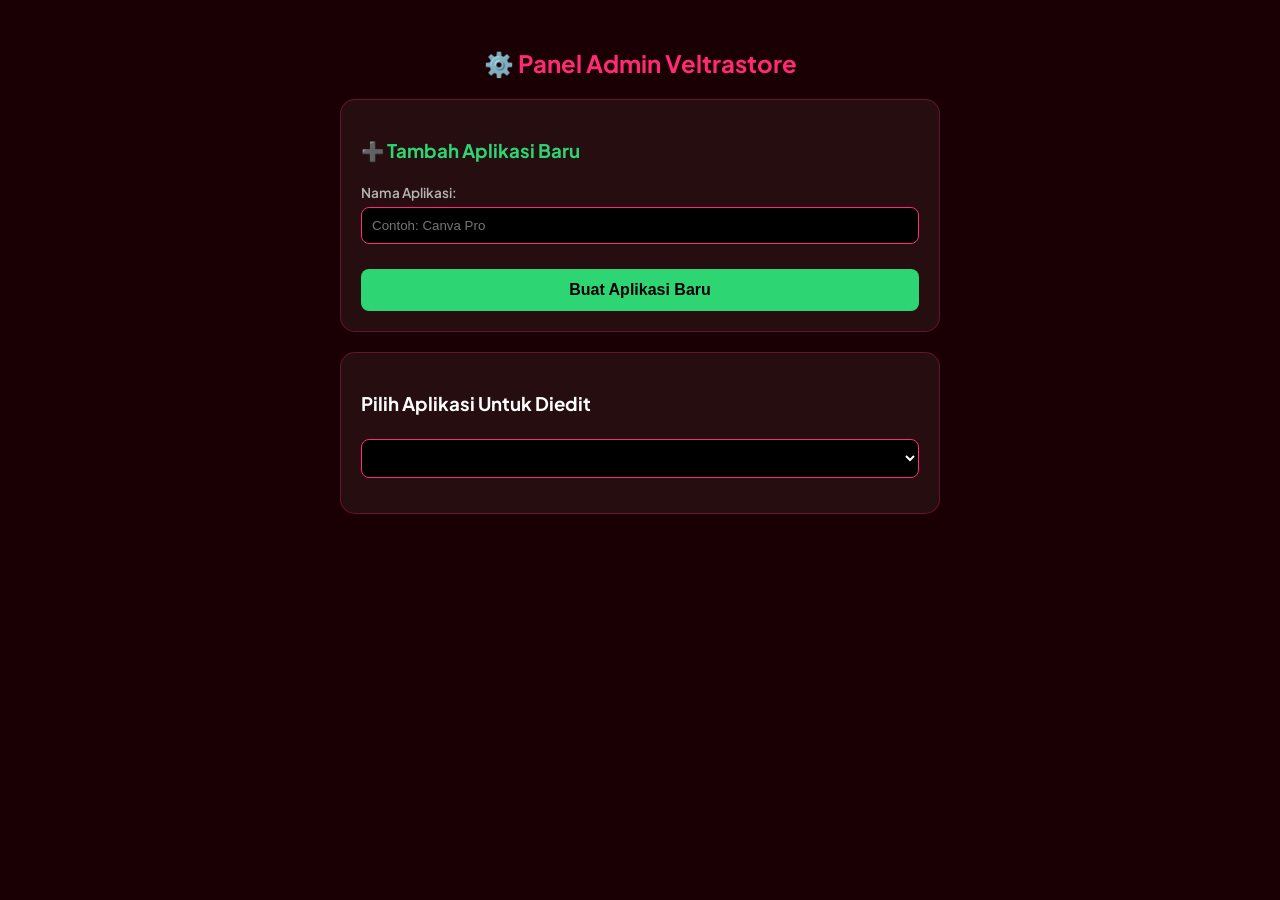
==== admin.html @ 3617166e "Add files via upload" ====
<!DOCTYPE html>
<html lang="id">
<head>
    <meta charset="UTF-8">
    <meta name="viewport" content="width=device-width, initial-scale=1.0">
    <title>Panel Admin - Veltrastoreid</title>
    <link href="https://fonts.googleapis.com/css2?family=Plus+Jakarta+Sans:wght@400;600;700&display=swap" rel="stylesheet">
    <style>
        body { background-color: #1a0004; color: white; font-family: 'Plus Jakarta Sans', sans-serif; padding: 20px; }
        .container { max-width: 600px; margin: 0 auto; }
        h2 { color: #ff2a75; text-align: center; }
        .card { background: rgba(255, 255, 255, 0.05); padding: 20px; border-radius: 15px; border: 1px solid rgba(255, 42, 117, 0.3); margin-bottom: 20px; }
        button { background: #ff2a75; color: white; border: none; padding: 12px; border-radius: 8px; width: 100%; font-weight: bold; font-size: 1rem; cursor: pointer; margin-top: 10px; }
        button:hover { background: #d61f5f; }
        
        /* Warna Tombol Baru */
        .btn-success { background: #2ed573; color: #000; }
        .btn-success:hover { background: #26b360; }
        .btn-danger { background: #ff4757; }
        .btn-danger:hover { background: #ff2a3b; }
        .btn-outline { background: transparent; border: 1px dashed #ff2a75; color: #ff2a75; }
        .btn-small { width: auto; padding: 6px 12px; font-size: 0.8rem; margin: 0; border-radius: 5px;}

        select, input { width: 100%; padding: 10px; margin-top: 5px; margin-bottom: 15px; border-radius: 8px; border: 1px solid #ff2a75; background: #000; color: white; box-sizing: border-box; }
        .varian-box { background: rgba(0,0,0,0.5); padding: 15px; border-radius: 10px; margin-bottom: 15px; border: 1px dashed #ff2a75; }
        .varian-header { display: flex; justify-content: space-between; align-items: center; margin-bottom: 10px; }
        label { font-size: 0.85rem; color: #b3b3b3; font-weight: 600; }
        .logo-preview { width: 60px; height: 60px; border-radius: 10px; object-fit: cover; display: block; margin: 0 auto 15px auto; border: 2px solid #ff2a75; background: #222; }
        hr { border: 0; border-top: 1px solid rgba(255,42,117,0.3); margin: 20px 0; }
    </style>
</head>
<body>
    <div class="container">
        <h2>⚙️ Panel Admin Veltrastore</h2>

        <!-- KOTAK 1: TAMBAH APLIKASI BARU -->
        <div class="card" id="addCard">
            <h3 style="color: #2ed573;">➕ Tambah Aplikasi Baru</h3>
            <label>Nama Aplikasi:</label>
            <input type="text" id="newAppName" placeholder="Contoh: Canva Pro">
            <button id="btnAddApp" class="btn-success">Buat Aplikasi Baru</button>
        </div>

        <!-- KOTAK 2: EDIT & HAPUS APLIKASI -->
        <div class="card" id="editCard">
            <h3>Pilih Aplikasi Untuk Diedit</h3>
            <select id="selectProduk"></select>

            <div id="editorArea" style="display:none;">
                <div style="background: rgba(255,42,117,0.1); padding: 15px; border-radius: 10px; border: 1px solid #ff2a75; margin-bottom: 20px;">
                    <label>🖼️ Link Logo Aplikasi (URL dari Google):</label>
                    <img id="previewLogo" class="logo-preview" src="https://via.placeholder.com/60" alt="Preview Logo">
                    <input type="text" id="inputLogo" placeholder="Paste link gambar (https://...) di sini">
                </div>

                <div id="varianContainer"></div>
                
                <button id="btnAddVariant" class="btn-outline">+ Tambah Varian Baru</button>
                <hr>
                
                <button id="btnSimpan">💾 SIMPAN PERUBAHAN KE DATABASE</button>
                <p style="font-size: 0.8rem; text-align:center; margin-top:10px; color:#25d366;">*Jangan lupa klik simpan setelah mengedit varian/logo!</p>
                
                <hr>
                <button id="btnHapusApp" class="btn-danger">🗑️ HAPUS APLIKASI INI DARI TOKO</button>
            </div>
        </div>
    </div>

    <!-- SCRIPT DATABASE FIREBASE -->
    <script type="module">
        import { initializeApp } from "https://www.gstatic.com/firebasejs/10.8.1/firebase-app.js";
        import { getFirestore, doc, setDoc, getDoc } from "https://www.gstatic.com/firebasejs/10.8.1/firebase-firestore.js";

        const firebaseConfig = {
            apiKey: "AIzaSyCZ9JmZRYU3i9_mrYsZPj7nr566wR7VQ78",
            authDomain: "veltra-store-694e1.firebaseapp.com",
            projectId: "veltra-store-694e1",
            storageBucket: "veltra-store-694e1.firebasestorage.app",
            messagingSenderId: "601493638172",
            appId: "1:601493638172:web:12d9153c605d9b6e9863d9"
        };

        const app = initializeApp(firebaseConfig);
        const db = getFirestore(app);
        const docRef = doc(db, "toko", "katalog");

        let currentData = {};
        let currentLogo = {};

        // 1. Load Data
        async function loadData() {
            try {
                const snap = await getDoc(docRef);
                if(snap.exists()) {
                    currentData = snap.data().dataProduk || {};
                    currentLogo = snap.data().dataLogo || {};
                    renderSelect();
                }
            } catch (e) {
                alert("Gagal memuat data dari database!");
            }
        }

        // 2. Render Pilihan Dropdown
        function renderSelect() {
            const select = document.getElementById('selectProduk');
            const currentValue = select.value;
            select.innerHTML = '<option value="">-- Silakan Pilih Aplikasi --</option>';
            
            Object.keys(currentData).sort().forEach(key => {
                select.innerHTML += `<option value="${key}">${key}</option>`;
            });
            
            if(currentData[currentValue]) {
                select.value = currentValue;
            }
        }

        // 3. Simpan sementara data yang sedang diketik sebelum layar refresh
        function syncInputs(key) {
            if(!key || !currentData[key]) return;
            currentLogo[key] = document.getElementById('inputLogo').value;
            currentData[key].forEach((varian, index) => {
                const inputNama = document.getElementById(`nama_${key}_${index}`);
                const inputHarga = document.getElementById(`harga_${key}_${index}`);
                if(inputNama && inputHarga) {
                    varian.nama = inputNama.value;
                    varian.harga = inputHarga.value;
                }
            });
        }

        // 4. Render Kartu Varian
        function renderVariants(key) {
            const container = document.getElementById('varianContainer');
            container.innerHTML = '';
            
            currentData[key].forEach((varian, index) => {
                container.innerHTML += `
                    <div class="varian-box">
                        <div class="varian-header">
                            <label>Varian ke-${index + 1}:</label>
                            <button class="btn-danger btn-small btn-hapus-varian" data-index="${index}">Hapus</button>
                        </div>
                        <input type="text" id="nama_${key}_${index}" value="${varian.nama}" placeholder="Nama Paket">
                        <label>Harga (Misal: Rp 20.000):</label>
                        <input type="text" id="harga_${key}_${index}" value="${varian.harga}" placeholder="Rp 0">
                    </div>
                `;
            });
        }

        // --- EVENT LISTENERS ---

        // Saat Dropdown Dipilih
        document.getElementById('selectProduk').addEventListener('change', (e) => {
            const key = e.target.value;
            const editorArea = document.getElementById('editorArea');
            const inputLogo = document.getElementById('inputLogo');
            const previewLogo = document.getElementById('previewLogo');
            
            if(!key) {
                editorArea.style.display = 'none';
                return;
            }

            editorArea.style.display = 'block';
            const logoUrl = currentLogo[key] || '';
            inputLogo.value = logoUrl;
            previewLogo.src = logoUrl ? logoUrl : 'https://via.placeholder.com/60';
            
            inputLogo.oninput = () => { previewLogo.src = inputLogo.value ? inputLogo.value : 'https://via.placeholder.com/60'; };
            renderVariants(key);
        });

        // Tambah Aplikasi Baru
        document.getElementById('btnAddApp').addEventListener('click', async () => {
            const newName = document.getElementById('newAppName').value.trim();
            if(!newName) return alert("Ketik nama aplikasi dulu!");
            if(currentData[newName]) return alert("Aplikasi ini sudah ada di daftar!");

            // Buat data bawaan untuk aplikasi baru
            currentData[newName] = [{nama: "Paket 1 Bulan", harga: "Rp 0"}];
            currentLogo[newName] = "";

            await setDoc(docRef, { dataProduk: currentData, dataLogo: currentLogo });
            alert(`Aplikasi ${newName} berhasil ditambahkan! Silakan edit harganya.`);
            
            document.getElementById('newAppName').value = '';
            renderSelect();
            document.getElementById('selectProduk').value = newName;
            document.getElementById('selectProduk').dispatchEvent(new Event('change'));
        });

        // Hapus Aplikasi
        document.getElementById('btnHapusApp').addEventListener('click', async () => {
            const key = document.getElementById('selectProduk').value;
            if(!key) return;
            
            if(confirm(`⚠️ PERINGATAN!\nYakin ingin MENGHAPUS ${key} beserta seluruh harganya?`)) {
                delete currentData[key];
                delete currentLogo[key];

                await setDoc(docRef, { dataProduk: currentData, dataLogo: currentLogo });
                alert(`✅ Aplikasi ${key} berhasil dihapus dari toko.`);
                
                document.getElementById('editorArea').style.display = 'none';
                renderSelect();
            }
        });

        // Tambah Varian Baru
        document.getElementById('btnAddVariant').addEventListener('click', () => {
            const key = document.getElementById('selectProduk').value;
            syncInputs(key); 
            currentData[key].push({nama: "Paket Baru", harga: "Rp 0"});
            renderVariants(key);
        });

        // Hapus Varian (menggunakan delegasi event)
        document.getElementById('varianContainer').addEventListener('click', (e) => {
            if(e.target.classList.contains('btn-hapus-varian')) {
                const index = e.target.getAttribute('data-index');
                const key = document.getElementById('selectProduk').value;
                syncInputs(key);
                currentData[key].splice(index, 1);
                renderVariants(key);
            }
        });

        // Tombol Simpan Perubahan Utama
        document.getElementById('btnSimpan').addEventListener('click', async () => {
            const key = document.getElementById('selectProduk').value;
            if(!key) return alert("Pilih aplikasi dulu!");

            syncInputs(key);

            try {
                document.getElementById('btnSimpan').innerText = "⏳ Sedang Menyimpan...";
                await setDoc(docRef, { dataProduk: currentData, dataLogo: currentLogo });
                alert("✅ Semua Data Berhasil Disimpan ke Database!");
                document.getElementById('btnSimpan').innerText = "💾 SIMPAN PERUBAHAN KE DATABASE";
            } catch(e) {
                alert("Gagal simpan: " + e.message);
                document.getElementById('btnSimpan').innerText = "💾 SIMPAN PERUBAHAN KE DATABASE";
            }
        });

        loadData();
    </script>
</body>
</html>
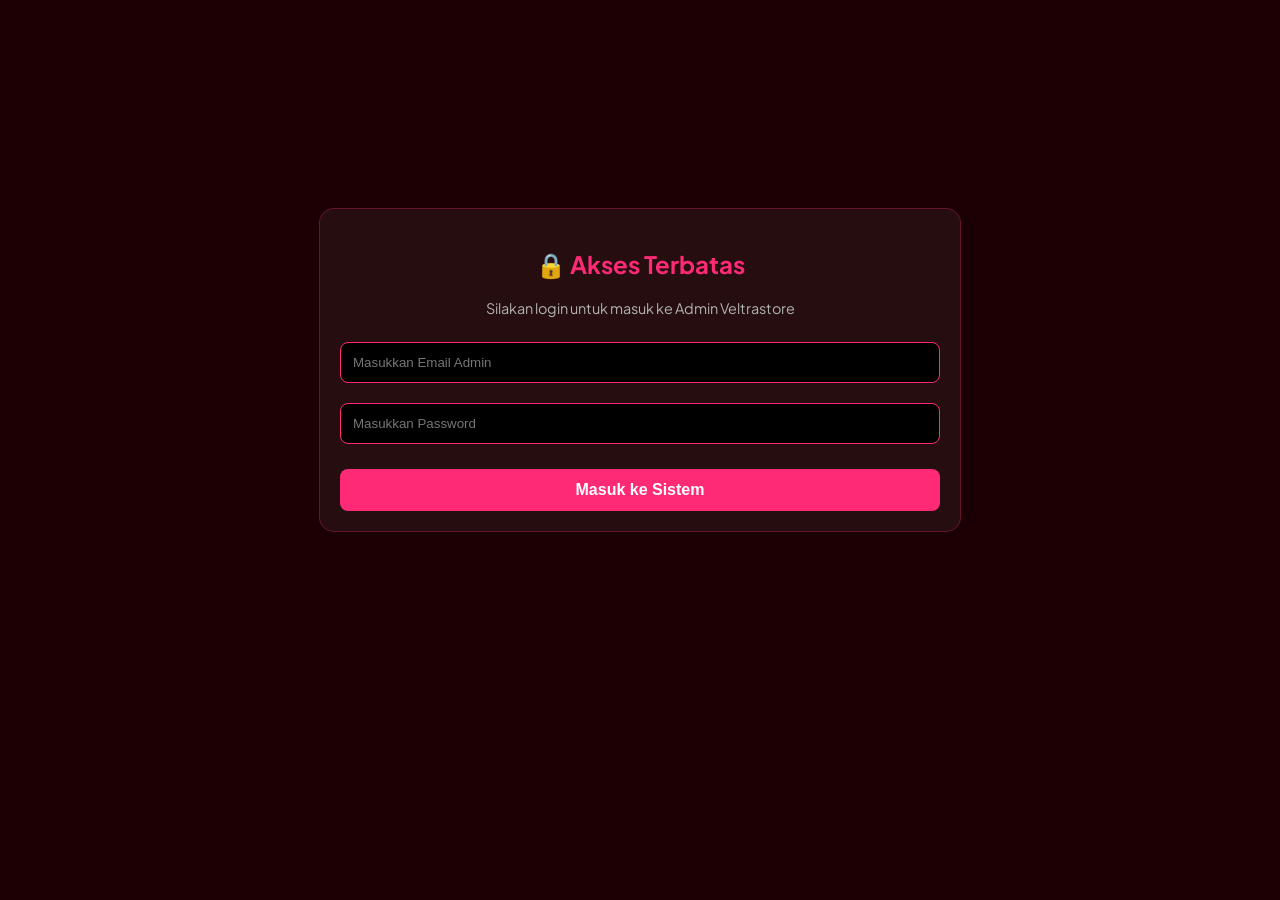
==== commit 259e6d77: "Update admin.html" ====
--- a/admin.html
+++ b/admin.html
@@ -3,74 +3,97 @@
 <head>
     <meta charset="UTF-8">
     <meta name="viewport" content="width=device-width, initial-scale=1.0">
-    <title>Panel Admin - Veltrastoreid</title>
+    <title>Sistem Inti - Veltrastoreid</title>
     <link href="https://fonts.googleapis.com/css2?family=Plus+Jakarta+Sans:wght@400;600;700&display=swap" rel="stylesheet">
     <style>
-        body { background-color: #1a0004; color: white; font-family: 'Plus Jakarta Sans', sans-serif; padding: 20px; }
+        body { background-color: #1a0004; color: white; font-family: 'Plus Jakarta Sans', sans-serif; padding: 20px; margin: 0; }
         .container { max-width: 600px; margin: 0 auto; }
         h2 { color: #ff2a75; text-align: center; }
         .card { background: rgba(255, 255, 255, 0.05); padding: 20px; border-radius: 15px; border: 1px solid rgba(255, 42, 117, 0.3); margin-bottom: 20px; }
-        button { background: #ff2a75; color: white; border: none; padding: 12px; border-radius: 8px; width: 100%; font-weight: bold; font-size: 1rem; cursor: pointer; margin-top: 10px; }
-        button:hover { background: #d61f5f; }
         
-        /* Warna Tombol Baru */
+        button { color: white; border: none; padding: 12px; border-radius: 8px; width: 100%; font-weight: bold; font-size: 1rem; cursor: pointer; margin-top: 10px; transition: 0.3s; }
+        .btn-primary { background: #ff2a75; }
+        .btn-primary:hover { background: #d61f5f; }
         .btn-success { background: #2ed573; color: #000; }
         .btn-success:hover { background: #26b360; }
         .btn-danger { background: #ff4757; }
         .btn-danger:hover { background: #ff2a3b; }
         .btn-outline { background: transparent; border: 1px dashed #ff2a75; color: #ff2a75; }
         .btn-small { width: auto; padding: 6px 12px; font-size: 0.8rem; margin: 0; border-radius: 5px;}
-
-        select, input { width: 100%; padding: 10px; margin-top: 5px; margin-bottom: 15px; border-radius: 8px; border: 1px solid #ff2a75; background: #000; color: white; box-sizing: border-box; }
+        .btn-logout { background: #555; margin-bottom: 20px; }
+
+        select, input { width: 100%; padding: 12px; margin-top: 5px; margin-bottom: 15px; border-radius: 8px; border: 1px solid #ff2a75; background: #000; color: white; box-sizing: border-box; }
         .varian-box { background: rgba(0,0,0,0.5); padding: 15px; border-radius: 10px; margin-bottom: 15px; border: 1px dashed #ff2a75; }
         .varian-header { display: flex; justify-content: space-between; align-items: center; margin-bottom: 10px; }
         label { font-size: 0.85rem; color: #b3b3b3; font-weight: 600; }
         .logo-preview { width: 60px; height: 60px; border-radius: 10px; object-fit: cover; display: block; margin: 0 auto 15px auto; border: 2px solid #ff2a75; background: #222; }
         hr { border: 0; border-top: 1px solid rgba(255,42,117,0.3); margin: 20px 0; }
+
+        /* Layar Login */
+        #loginScreen { display: flex; flex-direction: column; align-items: center; justify-content: center; height: 80vh; }
+        #adminScreen { display: none; }
     </style>
 </head>
 <body>
     <div class="container">
-        <h2>⚙️ Panel Admin Veltrastore</h2>
-
-        <!-- KOTAK 1: TAMBAH APLIKASI BARU -->
-        <div class="card" id="addCard">
-            <h3 style="color: #2ed573;">➕ Tambah Aplikasi Baru</h3>
-            <label>Nama Aplikasi:</label>
-            <input type="text" id="newAppName" placeholder="Contoh: Canva Pro">
-            <button id="btnAddApp" class="btn-success">Buat Aplikasi Baru</button>
-        </div>
-
-        <!-- KOTAK 2: EDIT & HAPUS APLIKASI -->
-        <div class="card" id="editCard">
-            <h3>Pilih Aplikasi Untuk Diedit</h3>
-            <select id="selectProduk"></select>
-
-            <div id="editorArea" style="display:none;">
-                <div style="background: rgba(255,42,117,0.1); padding: 15px; border-radius: 10px; border: 1px solid #ff2a75; margin-bottom: 20px;">
-                    <label>🖼️ Link Logo Aplikasi (URL dari Google):</label>
-                    <img id="previewLogo" class="logo-preview" src="https://via.placeholder.com/60" alt="Preview Logo">
-                    <input type="text" id="inputLogo" placeholder="Paste link gambar (https://...) di sini">
-                </div>
-
-                <div id="varianContainer"></div>
-                
-                <button id="btnAddVariant" class="btn-outline">+ Tambah Varian Baru</button>
-                <hr>
-                
-                <button id="btnSimpan">💾 SIMPAN PERUBAHAN KE DATABASE</button>
-                <p style="font-size: 0.8rem; text-align:center; margin-top:10px; color:#25d366;">*Jangan lupa klik simpan setelah mengedit varian/logo!</p>
-                
-                <hr>
-                <button id="btnHapusApp" class="btn-danger">🗑️ HAPUS APLIKASI INI DARI TOKO</button>
+        
+        <!-- LAYAR LOGIN -->
+        <div id="loginScreen">
+            <div class="card" style="width: 100%; text-align: center;">
+                <h2>🔒 Akses Terbatas</h2>
+                <p style="color: #b3b3b3; font-size: 0.9rem; margin-bottom: 20px;">Silakan login untuk masuk ke Admin Veltrastore</p>
+                <input type="email" id="emailInput" placeholder="Masukkan Email Admin">
+                <input type="password" id="passwordInput" placeholder="Masukkan Password">
+                <button id="btnLogin" class="btn-primary">Masuk ke Sistem</button>
             </div>
         </div>
+
+        <!-- LAYAR ADMIN (Disembunyikan sebelum login) -->
+        <div id="adminScreen">
+            <h2>⚙️ Admin Veltrastore</h2>
+            <button id="btnLogout" class="btn-logout">🚪 Keluar (Logout)</button>
+
+            <!-- KOTAK 1: TAMBAH APLIKASI -->
+            <div class="card" id="addCard">
+                <h3 style="color: #2ed573;">➕ Tambah Aplikasi Baru</h3>
+                <label>Nama Aplikasi:</label>
+                <input type="text" id="newAppName" placeholder="Contoh: Canva Pro">
+                <button id="btnAddApp" class="btn-success">Buat Aplikasi Baru</button>
+            </div>
+
+            <!-- KOTAK 2: EDIT & HAPUS APLIKASI -->
+            <div class="card" id="editCard">
+                <h3>Pilih Aplikasi Untuk Diedit</h3>
+                <select id="selectProduk"></select>
+
+                <div id="editorArea" style="display:none;">
+                    <div style="background: rgba(255,42,117,0.1); padding: 15px; border-radius: 10px; border: 1px solid #ff2a75; margin-bottom: 20px;">
+                        <label>🖼️ Link Logo Aplikasi (URL dari Google):</label>
+                        <img id="previewLogo" class="logo-preview" src="https://via.placeholder.com/60" alt="Preview Logo">
+                        <input type="text" id="inputLogo" placeholder="Paste link gambar (https://...) di sini">
+                    </div>
+
+                    <div id="varianContainer"></div>
+                    
+                    <button id="btnAddVariant" class="btn-outline">+ Tambah Varian Baru</button>
+                    <hr>
+                    
+                    <button id="btnSimpan" class="btn-primary">💾 SIMPAN PERUBAHAN KE DATABASE</button>
+                    <p style="font-size: 0.8rem; text-align:center; margin-top:10px; color:#25d366;">*Jangan lupa klik simpan setelah mengedit varian/logo!</p>
+                    
+                    <hr>
+                    <button id="btnHapusApp" class="btn-danger">🗑️ HAPUS APLIKASI INI DARI TOKO</button>
+                </div>
+            </div>
+        </div>
+
     </div>
 
-    <!-- SCRIPT DATABASE FIREBASE -->
+    <!-- SCRIPT DATABASE FIREBASE & AUTHENTICATION -->
     <script type="module">
         import { initializeApp } from "https://www.gstatic.com/firebasejs/10.8.1/firebase-app.js";
         import { getFirestore, doc, setDoc, getDoc } from "https://www.gstatic.com/firebasejs/10.8.1/firebase-firestore.js";
+        import { getAuth, signInWithEmailAndPassword, signOut, onAuthStateChanged } from "https://www.gstatic.com/firebasejs/10.8.1/firebase-auth.js";
 
         const firebaseConfig = {
             apiKey: "AIzaSyCZ9JmZRYU3i9_mrYsZPj7nr566wR7VQ78",
@@ -83,12 +106,60 @@
 
         const app = initializeApp(firebaseConfig);
         const db = getFirestore(app);
+        const auth = getAuth(app);
         const docRef = doc(db, "toko", "katalog");
 
         let currentData = {};
         let currentLogo = {};
 
-        // 1. Load Data
+        // --- SISTEM LOGIN & LOGOUT ---
+        const loginScreen = document.getElementById('loginScreen');
+        const adminScreen = document.getElementById('adminScreen');
+
+        // Cek status login saat halaman dimuat
+        onAuthStateChanged(auth, (user) => {
+            if (user) {
+                // Jika sudah login, tampilkan layar admin
+                loginScreen.style.display = 'none';
+                adminScreen.style.display = 'block';
+                loadData(); // Langsung ambil data dari database
+            } else {
+                // Jika belum login, tampilkan layar login
+                loginScreen.style.display = 'flex';
+                adminScreen.style.display = 'none';
+            }
+        });
+
+        // Tombol Login Ditekan
+        document.getElementById('btnLogin').addEventListener('click', () => {
+            const email = document.getElementById('emailInput').value;
+            const password = document.getElementById('passwordInput').value;
+            
+            if(!email || !password) return alert("Email dan Password wajib diisi!");
+            
+            document.getElementById('btnLogin').innerText = "Memeriksa...";
+            signInWithEmailAndPassword(auth, email, password)
+                .then((userCredential) => {
+                    document.getElementById('btnLogin').innerText = "Masuk ke Sistem";
+                    // Jika sukses, onAuthStateChanged otomatis akan menyembunyikan layar ini
+                })
+                .catch((error) => {
+                    alert("Akses Ditolak! Email atau Password salah.");
+                    document.getElementById('btnLogin').innerText = "Masuk ke Sistem";
+                });
+        });
+
+        // Tombol Logout Ditekan
+        document.getElementById('btnLogout').addEventListener('click', () => {
+            signOut(auth).then(() => {
+                alert("Kamu telah keluar dengan aman.");
+            }).catch((error) => {
+                alert("Gagal logout: " + error.message);
+            });
+        });
+
+
+        // --- SISTEM DATABASE CMS (SAMA SEPERTI SEBELUMNYA) ---
         async function loadData() {
             try {
                 const snap = await getDoc(docRef);
@@ -98,11 +169,10 @@
                     renderSelect();
                 }
             } catch (e) {
-                alert("Gagal memuat data dari database!");
+                alert("Gagal memuat data. Pastikan kamu memiliki akses internet.");
             }
         }
 
-        // 2. Render Pilihan Dropdown
         function renderSelect() {
             const select = document.getElementById('selectProduk');
             const currentValue = select.value;
@@ -112,12 +182,9 @@
                 select.innerHTML += `<option value="${key}">${key}</option>`;
             });
             
-            if(currentData[currentValue]) {
-                select.value = currentValue;
-            }
+            if(currentData[currentValue]) { select.value = currentValue; }
         }
 
-        // 3. Simpan sementara data yang sedang diketik sebelum layar refresh
         function syncInputs(key) {
             if(!key || !currentData[key]) return;
             currentLogo[key] = document.getElementById('inputLogo').value;
@@ -131,7 +198,6 @@
             });
         }
 
-        // 4. Render Kartu Varian
         function renderVariants(key) {
             const container = document.getElementById('varianContainer');
             container.innerHTML = '';
@@ -151,19 +217,13 @@
             });
         }
 
-        // --- EVENT LISTENERS ---
-
-        // Saat Dropdown Dipilih
         document.getElementById('selectProduk').addEventListener('change', (e) => {
             const key = e.target.value;
             const editorArea = document.getElementById('editorArea');
             const inputLogo = document.getElementById('inputLogo');
             const previewLogo = document.getElementById('previewLogo');
             
-            if(!key) {
-                editorArea.style.display = 'none';
-                return;
-            }
+            if(!key) { editorArea.style.display = 'none'; return; }
 
             editorArea.style.display = 'block';
             const logoUrl = currentLogo[key] || '';
@@ -174,13 +234,11 @@
             renderVariants(key);
         });
 
-        // Tambah Aplikasi Baru
         document.getElementById('btnAddApp').addEventListener('click', async () => {
             const newName = document.getElementById('newAppName').value.trim();
             if(!newName) return alert("Ketik nama aplikasi dulu!");
             if(currentData[newName]) return alert("Aplikasi ini sudah ada di daftar!");
 
-            // Buat data bawaan untuk aplikasi baru
             currentData[newName] = [{nama: "Paket 1 Bulan", harga: "Rp 0"}];
             currentLogo[newName] = "";
 
@@ -193,7 +251,6 @@
             document.getElementById('selectProduk').dispatchEvent(new Event('change'));
         });
 
-        // Hapus Aplikasi
         document.getElementById('btnHapusApp').addEventListener('click', async () => {
             const key = document.getElementById('selectProduk').value;
             if(!key) return;
@@ -210,7 +267,6 @@
             }
         });
 
-        // Tambah Varian Baru
         document.getElementById('btnAddVariant').addEventListener('click', () => {
             const key = document.getElementById('selectProduk').value;
             syncInputs(key); 
@@ -218,7 +274,6 @@
             renderVariants(key);
         });
 
-        // Hapus Varian (menggunakan delegasi event)
         document.getElementById('varianContainer').addEventListener('click', (e) => {
             if(e.target.classList.contains('btn-hapus-varian')) {
                 const index = e.target.getAttribute('data-index');
@@ -229,7 +284,6 @@
             }
         });
 
-        // Tombol Simpan Perubahan Utama
         document.getElementById('btnSimpan').addEventListener('click', async () => {
             const key = document.getElementById('selectProduk').value;
             if(!key) return alert("Pilih aplikasi dulu!");
@@ -242,12 +296,11 @@
                 alert("✅ Semua Data Berhasil Disimpan ke Database!");
                 document.getElementById('btnSimpan').innerText = "💾 SIMPAN PERUBAHAN KE DATABASE";
             } catch(e) {
-                alert("Gagal simpan: " + e.message);
+                alert("Gagal simpan! Pastikan koneksimu lancar.");
                 document.getElementById('btnSimpan').innerText = "💾 SIMPAN PERUBAHAN KE DATABASE";
             }
         });
 
-        loadData();
     </script>
 </body>
 </html>
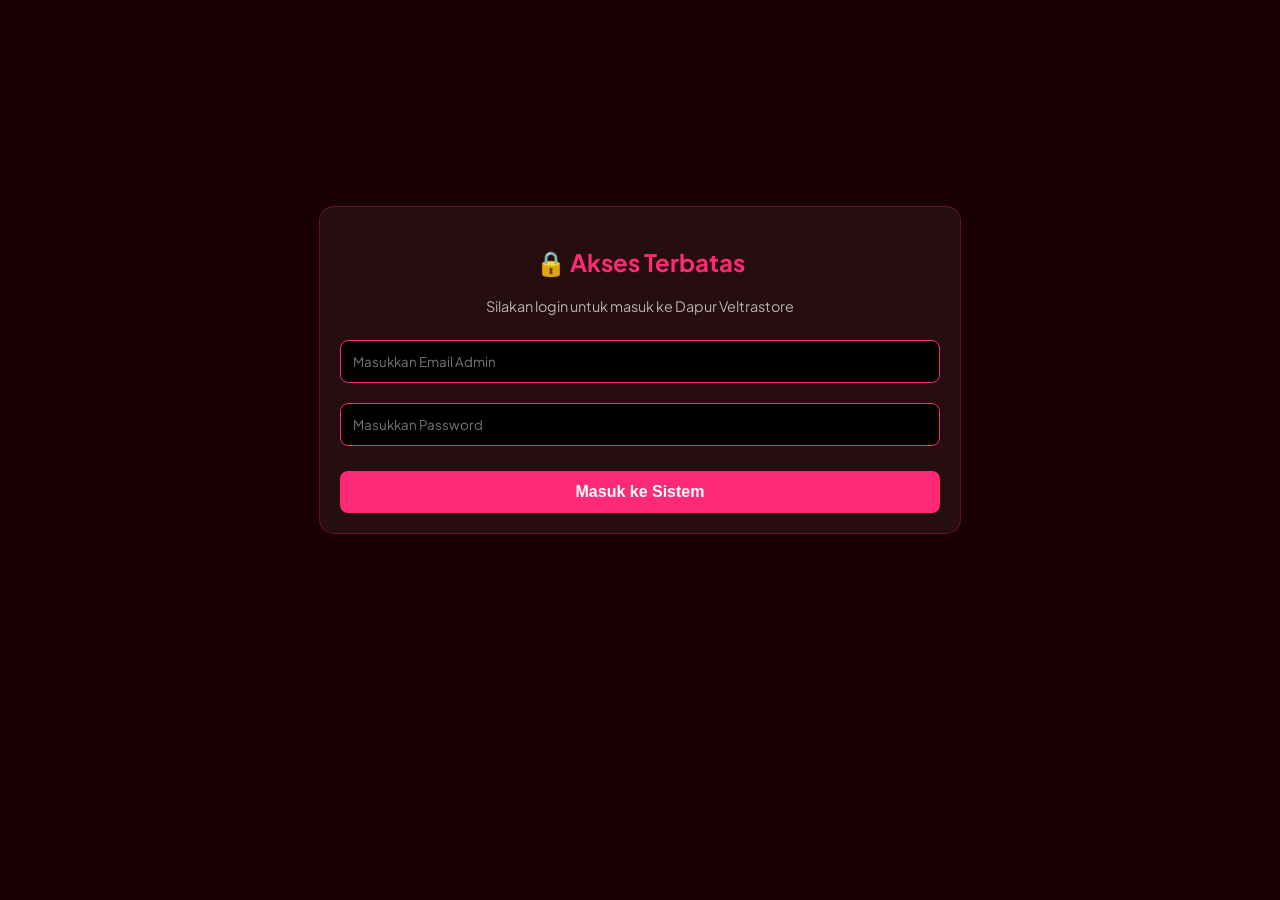
==== commit 61dc94f0: "Enhance admin interface and add rename feature Updated styles for buttons and input fields, modified" ====
--- a/admin.html
+++ b/admin.html
@@ -19,10 +19,10 @@
         .btn-danger { background: #ff4757; }
         .btn-danger:hover { background: #ff2a3b; }
         .btn-outline { background: transparent; border: 1px dashed #ff2a75; color: #ff2a75; }
-        .btn-small { width: auto; padding: 6px 12px; font-size: 0.8rem; margin: 0; border-radius: 5px;}
+        .btn-small { width: auto; padding: 10px 15px; font-size: 0.9rem; margin: 0; border-radius: 8px;}
         .btn-logout { background: #555; margin-bottom: 20px; }
 
-        select, input { width: 100%; padding: 12px; margin-top: 5px; margin-bottom: 15px; border-radius: 8px; border: 1px solid #ff2a75; background: #000; color: white; box-sizing: border-box; }
+        select, input { width: 100%; padding: 12px; margin-top: 5px; margin-bottom: 15px; border-radius: 8px; border: 1px solid #ff2a75; background: #000; color: white; box-sizing: border-box; font-family: 'Plus Jakarta Sans', sans-serif;}
         .varian-box { background: rgba(0,0,0,0.5); padding: 15px; border-radius: 10px; margin-bottom: 15px; border: 1px dashed #ff2a75; }
         .varian-header { display: flex; justify-content: space-between; align-items: center; margin-bottom: 10px; }
         label { font-size: 0.85rem; color: #b3b3b3; font-weight: 600; }
@@ -32,6 +32,8 @@
         /* Layar Login */
         #loginScreen { display: flex; flex-direction: column; align-items: center; justify-content: center; height: 80vh; }
         #adminScreen { display: none; }
+        
+        .flex-row { display: flex; gap: 10px; align-items: center; }
     </style>
 </head>
 <body>
@@ -41,14 +43,14 @@
         <div id="loginScreen">
             <div class="card" style="width: 100%; text-align: center;">
                 <h2>🔒 Akses Terbatas</h2>
-                <p style="color: #b3b3b3; font-size: 0.9rem; margin-bottom: 20px;">Silakan login untuk masuk ke Admin Veltrastore</p>
+                <p style="color: #b3b3b3; font-size: 0.9rem; margin-bottom: 20px;">Silakan login untuk masuk ke Dapur Veltrastore</p>
                 <input type="email" id="emailInput" placeholder="Masukkan Email Admin">
                 <input type="password" id="passwordInput" placeholder="Masukkan Password">
                 <button id="btnLogin" class="btn-primary">Masuk ke Sistem</button>
             </div>
         </div>
 
-        <!-- LAYAR ADMIN (Disembunyikan sebelum login) -->
+        <!-- LAYAR ADMIN -->
         <div id="adminScreen">
             <h2>⚙️ Admin Veltrastore</h2>
             <button id="btnLogout" class="btn-logout">🚪 Keluar (Logout)</button>
@@ -67,6 +69,17 @@
                 <select id="selectProduk"></select>
 
                 <div id="editorArea" style="display:none;">
+                    
+                    <!-- FITUR BARU: GANTI NAMA APLIKASI -->
+                    <div style="background: rgba(46, 213, 115, 0.1); padding: 15px; border-radius: 10px; border: 1px solid #2ed573; margin-bottom: 20px;">
+                        <label>✏️ Ubah Nama Aplikasi:</label>
+                        <div class="flex-row" style="margin-top: 5px;">
+                            <input type="text" id="inputEditNama" placeholder="Nama baru..." style="margin-bottom: 0;">
+                            <button id="btnEditNama" class="btn-success btn-small" style="margin-top: 0;">Simpan Nama</button>
+                        </div>
+                        <p style="font-size: 0.75rem; color: #b3b3b3; margin-top: 5px; margin-bottom: 0;">*Hati-hati, mengganti nama akan langsung disimpan ke database.</p>
+                    </div>
+
                     <div style="background: rgba(255,42,117,0.1); padding: 15px; border-radius: 10px; border: 1px solid #ff2a75; margin-bottom: 20px;">
                         <label>🖼️ Link Logo Aplikasi (URL dari Google):</label>
                         <img id="previewLogo" class="logo-preview" src="https://via.placeholder.com/60" alt="Preview Logo">
@@ -116,50 +129,36 @@
         const loginScreen = document.getElementById('loginScreen');
         const adminScreen = document.getElementById('adminScreen');
 
-        // Cek status login saat halaman dimuat
         onAuthStateChanged(auth, (user) => {
             if (user) {
-                // Jika sudah login, tampilkan layar admin
                 loginScreen.style.display = 'none';
                 adminScreen.style.display = 'block';
-                loadData(); // Langsung ambil data dari database
+                loadData(); 
             } else {
-                // Jika belum login, tampilkan layar login
                 loginScreen.style.display = 'flex';
                 adminScreen.style.display = 'none';
             }
         });
 
-        // Tombol Login Ditekan
         document.getElementById('btnLogin').addEventListener('click', () => {
             const email = document.getElementById('emailInput').value;
             const password = document.getElementById('passwordInput').value;
-            
             if(!email || !password) return alert("Email dan Password wajib diisi!");
             
             document.getElementById('btnLogin').innerText = "Memeriksa...";
             signInWithEmailAndPassword(auth, email, password)
-                .then((userCredential) => {
-                    document.getElementById('btnLogin').innerText = "Masuk ke Sistem";
-                    // Jika sukses, onAuthStateChanged otomatis akan menyembunyikan layar ini
-                })
-                .catch((error) => {
+                .then(() => { document.getElementById('btnLogin').innerText = "Masuk ke Sistem"; })
+                .catch(() => {
                     alert("Akses Ditolak! Email atau Password salah.");
                     document.getElementById('btnLogin').innerText = "Masuk ke Sistem";
                 });
         });
 
-        // Tombol Logout Ditekan
         document.getElementById('btnLogout').addEventListener('click', () => {
-            signOut(auth).then(() => {
-                alert("Kamu telah keluar dengan aman.");
-            }).catch((error) => {
-                alert("Gagal logout: " + error.message);
-            });
-        });
-
-
-        // --- SISTEM DATABASE CMS (SAMA SEPERTI SEBELUMNYA) ---
+            signOut(auth).then(() => { alert("Kamu telah keluar dengan aman."); });
+        });
+
+        // --- SISTEM DATABASE CMS ---
         async function loadData() {
             try {
                 const snap = await getDoc(docRef);
@@ -207,7 +206,7 @@
                     <div class="varian-box">
                         <div class="varian-header">
                             <label>Varian ke-${index + 1}:</label>
-                            <button class="btn-danger btn-small btn-hapus-varian" data-index="${index}">Hapus</button>
+                            <button class="btn-danger btn-small btn-hapus-varian" data-index="${index}" style="padding: 5px 10px; font-size: 0.8rem;">Hapus</button>
                         </div>
                         <input type="text" id="nama_${key}_${index}" value="${varian.nama}" placeholder="Nama Paket">
                         <label>Harga (Misal: Rp 20.000):</label>
@@ -217,21 +216,66 @@
             });
         }
 
+        // EVENT: Pilih Dropdown Aplikasi
         document.getElementById('selectProduk').addEventListener('change', (e) => {
             const key = e.target.value;
             const editorArea = document.getElementById('editorArea');
             const inputLogo = document.getElementById('inputLogo');
             const previewLogo = document.getElementById('previewLogo');
+            const inputEditNama = document.getElementById('inputEditNama');
             
             if(!key) { editorArea.style.display = 'none'; return; }
 
             editorArea.style.display = 'block';
+            
+            // Set input nama baru dengan nama yang sekarang
+            inputEditNama.value = key;
+
             const logoUrl = currentLogo[key] || '';
             inputLogo.value = logoUrl;
             previewLogo.src = logoUrl ? logoUrl : 'https://via.placeholder.com/60';
             
             inputLogo.oninput = () => { previewLogo.src = inputLogo.value ? inputLogo.value : 'https://via.placeholder.com/60'; };
             renderVariants(key);
+        });
+
+        // EVENT: Fitur Baru - Ubah Nama Aplikasi
+        document.getElementById('btnEditNama').addEventListener('click', async () => {
+            const oldName = document.getElementById('selectProduk').value;
+            const newName = document.getElementById('inputEditNama').value.trim();
+
+            if(!oldName) return alert("Pilih aplikasi dulu!");
+            if(!newName) return alert("Nama baru tidak boleh kosong!");
+            if(oldName === newName) return alert("Nama belum ada perubahan!");
+            if(currentData[newName]) return alert("Aplikasi dengan nama ini sudah ada, pilih nama lain!");
+
+            if(confirm(`Yakin ingin mengubah nama dari "${oldName}" menjadi "${newName}"?`)) {
+                document.getElementById('btnEditNama').innerText = "⏳";
+                
+                // Sinkronkan input varian dan logo yang mungkin baru diketik sebelum ganti nama
+                syncInputs(oldName);
+
+                // Pindahkan data ke nama baru
+                currentData[newName] = currentData[oldName];
+                currentLogo[newName] = currentLogo[oldName];
+
+                // Hapus data lama
+                delete currentData[oldName];
+                delete currentLogo[oldName];
+
+                try {
+                    await setDoc(docRef, { dataProduk: currentData, dataLogo: currentLogo });
+                    alert(`✅ Nama aplikasi berhasil diubah menjadi ${newName}!`);
+                    
+                    renderSelect(); // Update dropdown
+                    document.getElementById('selectProduk').value = newName; // Pilih nama baru otomatis
+                    document.getElementById('selectProduk').dispatchEvent(new Event('change')); // Refresh kotak varian
+                    document.getElementById('btnEditNama').innerText = "Simpan Nama";
+                } catch(e) {
+                    alert("Gagal mengubah nama: " + e.message);
+                    document.getElementById('btnEditNama').innerText = "Simpan Nama";
+                }
+            }
         });
 
         document.getElementById('btnAddApp').addEventListener('click', async () => {
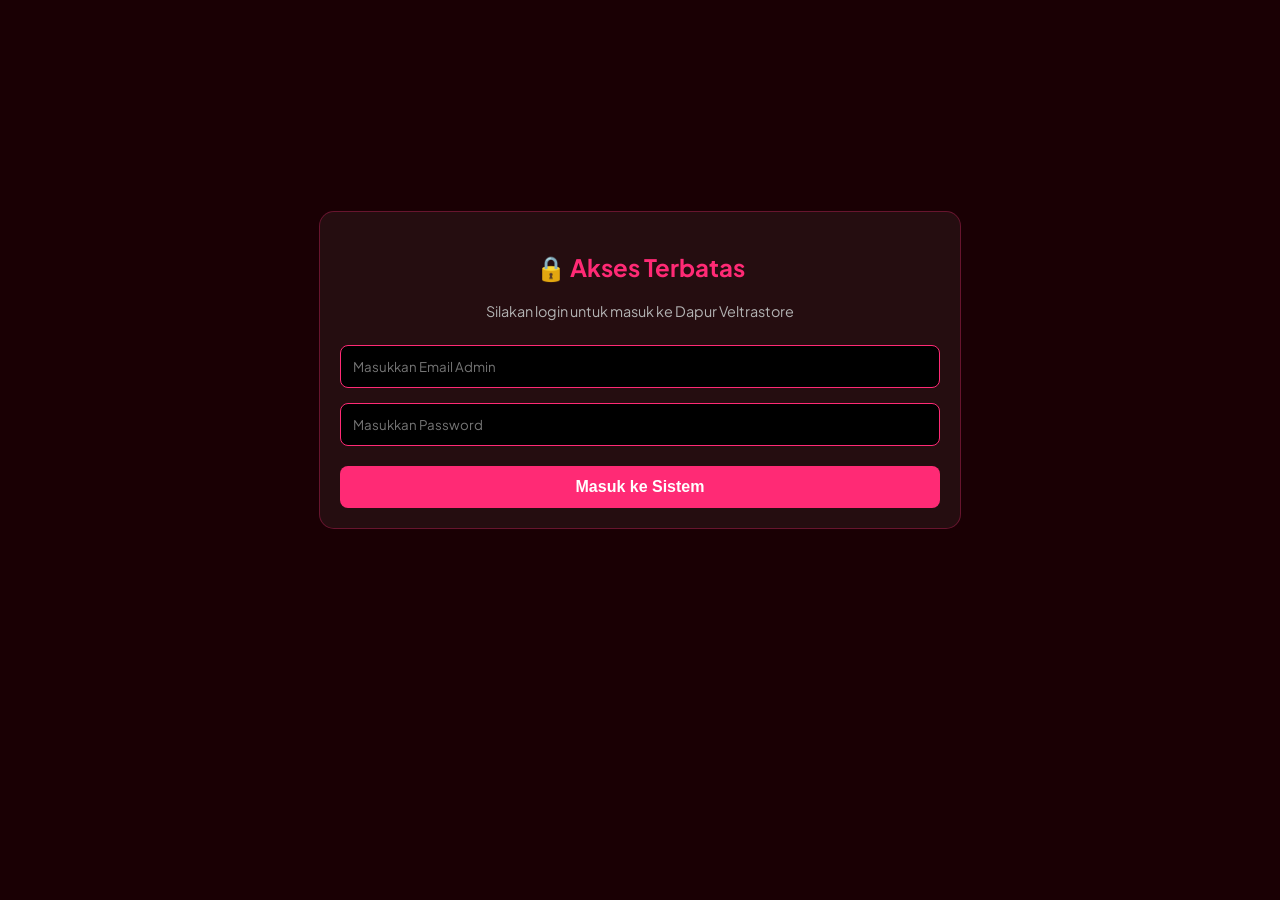
==== commit 1afc8ed3: "Update admin.html for banner management and styling" ====
--- a/admin.html
+++ b/admin.html
@@ -22,17 +22,16 @@
         .btn-small { width: auto; padding: 10px 15px; font-size: 0.9rem; margin: 0; border-radius: 8px;}
         .btn-logout { background: #555; margin-bottom: 20px; }
 
-        select, input { width: 100%; padding: 12px; margin-top: 5px; margin-bottom: 15px; border-radius: 8px; border: 1px solid #ff2a75; background: #000; color: white; box-sizing: border-box; font-family: 'Plus Jakarta Sans', sans-serif;}
+        select, input, textarea { width: 100%; padding: 12px; margin-top: 5px; margin-bottom: 10px; border-radius: 8px; border: 1px solid #ff2a75; background: #000; color: white; box-sizing: border-box; font-family: 'Plus Jakarta Sans', sans-serif;}
+        .banner-row { display: flex; gap: 10px; align-items: center; margin-bottom: 10px; background: rgba(0,0,0,0.4); padding: 10px; border-radius: 10px; border: 1px solid rgba(255,42,117,0.2); }
         .varian-box { background: rgba(0,0,0,0.5); padding: 15px; border-radius: 10px; margin-bottom: 15px; border: 1px dashed #ff2a75; }
         .varian-header { display: flex; justify-content: space-between; align-items: center; margin-bottom: 10px; }
         label { font-size: 0.85rem; color: #b3b3b3; font-weight: 600; }
         .logo-preview { width: 60px; height: 60px; border-radius: 10px; object-fit: cover; display: block; margin: 0 auto 15px auto; border: 2px solid #ff2a75; background: #222; }
         hr { border: 0; border-top: 1px solid rgba(255,42,117,0.3); margin: 20px 0; }
 
-        /* Layar Login */
         #loginScreen { display: flex; flex-direction: column; align-items: center; justify-content: center; height: 80vh; }
         #adminScreen { display: none; }
-        
         .flex-row { display: flex; gap: 10px; align-items: center; }
     </style>
 </head>
@@ -55,6 +54,23 @@
             <h2>⚙️ Admin Veltrastore</h2>
             <button id="btnLogout" class="btn-logout">🚪 Keluar (Logout)</button>
 
+            <!-- KOTAK: KELOLA MULTIPLE BANNER & HOT APPS -->
+            <div class="card" style="border-color: #2ed573;">
+                <h3 style="color: #2ed573; margin-top:0;">📢 Pengaturan Banner Event (1, 2, 3, dst.)</h3>
+                <div id="bannerContainerAdmin">
+                    <!-- Baris banner akan dimuat otomatis lewat JS -->
+                </div>
+                <button id="btnAddBannerRow" class="btn-outline" style="margin-bottom: 15px;">+ Tambah Banner Baru</button>
+                <button id="btnSimpanBanners" class="btn-success">💾 Simpan Semua Banner</button>
+
+                <hr style="margin: 25px 0;">
+
+                <h3 style="color: #2ed573; margin-top:0;">🔥 Hot Apps (Animasi Beranda)</h3>
+                <label>Nama aplikasi berurutan, pisahkan dengan koma:</label>
+                <textarea id="inputHotApps" rows="3" placeholder="Netflix Premium, Spotify Premium, Canva Pro"></textarea>
+                <button id="btnSimpanHotApps" class="btn-success btn-small">Simpan Hot Apps</button>
+            </div>
+
             <!-- KOTAK 1: TAMBAH APLIKASI -->
             <div class="card" id="addCard">
                 <h3 style="color: #2ed573;">➕ Tambah Aplikasi Baru</h3>
@@ -69,15 +85,12 @@
                 <select id="selectProduk"></select>
 
                 <div id="editorArea" style="display:none;">
-                    
-                    <!-- FITUR BARU: GANTI NAMA APLIKASI -->
                     <div style="background: rgba(46, 213, 115, 0.1); padding: 15px; border-radius: 10px; border: 1px solid #2ed573; margin-bottom: 20px;">
                         <label>✏️ Ubah Nama Aplikasi:</label>
                         <div class="flex-row" style="margin-top: 5px;">
                             <input type="text" id="inputEditNama" placeholder="Nama baru..." style="margin-bottom: 0;">
                             <button id="btnEditNama" class="btn-success btn-small" style="margin-top: 0;">Simpan Nama</button>
                         </div>
-                        <p style="font-size: 0.75rem; color: #b3b3b3; margin-top: 5px; margin-bottom: 0;">*Hati-hati, mengganti nama akan langsung disimpan ke database.</p>
                     </div>
 
                     <div style="background: rgba(255,42,117,0.1); padding: 15px; border-radius: 10px; border: 1px solid #ff2a75; margin-bottom: 20px;">
@@ -92,7 +105,6 @@
                     <hr>
                     
                     <button id="btnSimpan" class="btn-primary">💾 SIMPAN PERUBAHAN KE DATABASE</button>
-                    <p style="font-size: 0.8rem; text-align:center; margin-top:10px; color:#25d366;">*Jangan lupa klik simpan setelah mengedit varian/logo!</p>
                     
                     <hr>
                     <button id="btnHapusApp" class="btn-danger">🗑️ HAPUS APLIKASI INI DARI TOKO</button>
@@ -102,7 +114,6 @@
 
     </div>
 
-    <!-- SCRIPT DATABASE FIREBASE & AUTHENTICATION -->
     <script type="module">
         import { initializeApp } from "https://www.gstatic.com/firebasejs/10.8.1/firebase-app.js";
         import { getFirestore, doc, setDoc, getDoc } from "https://www.gstatic.com/firebasejs/10.8.1/firebase-firestore.js";
@@ -121,11 +132,11 @@
         const db = getFirestore(app);
         const auth = getAuth(app);
         const docRef = doc(db, "toko", "katalog");
+        const settingRef = doc(db, "toko", "pengaturan");
 
         let currentData = {};
         let currentLogo = {};
 
-        // --- SISTEM LOGIN & LOGOUT ---
         const loginScreen = document.getElementById('loginScreen');
         const adminScreen = document.getElementById('adminScreen');
 
@@ -134,6 +145,7 @@
                 loginScreen.style.display = 'none';
                 adminScreen.style.display = 'block';
                 loadData(); 
+                loadPengaturan();
             } else {
                 loginScreen.style.display = 'flex';
                 adminScreen.style.display = 'none';
@@ -144,21 +156,81 @@
             const email = document.getElementById('emailInput').value;
             const password = document.getElementById('passwordInput').value;
             if(!email || !password) return alert("Email dan Password wajib diisi!");
+            signInWithEmailAndPassword(auth, email, password).catch(() => alert("Akses Ditolak!"));
+        });
+
+        document.getElementById('btnLogout').addEventListener('click', () => {
+            signOut(auth).then(() => alert("Keluar berhasil."));
+        });
+
+        // --- MANAJEMEN MULTIPLE BANNER ---
+        const bannerContainerAdmin = document.getElementById('bannerContainerAdmin');
+
+        function renderBannerInputs(bannersArray = []) {
+            bannerContainerAdmin.innerHTML = '';
+            if(bannersArray.length === 0) bannersArray = [""]; // Minimal 1 baris kosong
             
-            document.getElementById('btnLogin').innerText = "Memeriksa...";
-            signInWithEmailAndPassword(auth, email, password)
-                .then(() => { document.getElementById('btnLogin').innerText = "Masuk ke Sistem"; })
-                .catch(() => {
-                    alert("Akses Ditolak! Email atau Password salah.");
-                    document.getElementById('btnLogin').innerText = "Masuk ke Sistem";
+            bannersArray.forEach((url, index) => {
+                const div = document.createElement('div');
+                div.className = 'banner-row';
+                div.innerHTML = `
+                    <div style="flex-grow: 1;">
+                        <label>Banner ${index + 1}:</label>
+                        <input type="text" class="banner-input" value="${url}" placeholder="https://... (Link Foto Banner)" style="margin-bottom:0;">
+                    </div>
+                    <button type="button" class="btn-danger btn-small btn-hapus-banner" style="margin-top:18px;">Hapus</button>
+                `;
+                bannerContainerAdmin.appendChild(div);
+            });
+        }
+
+        document.getElementById('btnAddBannerRow').addEventListener('click', () => {
+            const inputs = document.querySelectorAll('.banner-input');
+            let currentUrls = Array.from(inputs).map(input => input.value);
+            currentUrls.push("");
+            renderBannerInputs(currentUrls);
+        });
+
+        bannerContainerAdmin.addEventListener('click', (e) => {
+            if(e.target.classList.contains('btn-hapus-banner')) {
+                const rows = bannerContainerAdmin.querySelectorAll('.banner-row');
+                if(rows.length <= 1) return alert("Minimal harus ada 1 kolom banner!");
+                e.target.closest('.banner-row').remove();
+                // Perbarui label nomor urut banner
+                document.querySelectorAll('.banner-row').forEach((row, idx) => {
+                    row.querySelector('label').innerText = `Banner ${idx + 1}:`;
                 });
-        });
-
-        document.getElementById('btnLogout').addEventListener('click', () => {
-            signOut(auth).then(() => { alert("Kamu telah keluar dengan aman."); });
-        });
-
-        // --- SISTEM DATABASE CMS ---
+            }
+        });
+
+        async function loadPengaturan() {
+            try {
+                const snap = await getDoc(settingRef);
+                if(snap.exists()) {
+                    const data = snap.data();
+                    renderBannerInputs(data.banners || []);
+                    if(data.hotApps) document.getElementById('inputHotApps').value = data.hotApps.join(", ");
+                } else {
+                    renderBannerInputs([]);
+                }
+            } catch(e) { renderBannerInputs([]); }
+        }
+
+        document.getElementById('btnSimpanBanners').addEventListener('click', async () => {
+            const inputs = document.querySelectorAll('.banner-input');
+            const bannersArray = Array.from(inputs).map(input => input.value.trim()).filter(url => url !== "");
+            await setDoc(settingRef, { banners: bannersArray }, { merge: true });
+            alert("✅ Semua Banner berhasil disimpan!");
+        });
+
+        document.getElementById('btnSimpanHotApps').addEventListener('click', async () => {
+            const rawText = document.getElementById('inputHotApps').value;
+            const appsArray = rawText.split(",").map(item => item.trim()).filter(item => item !== "");
+            await setDoc(settingRef, { hotApps: appsArray }, { merge: true });
+            alert("✅ Hot Apps berhasil diupdate!");
+        });
+
+        // --- SISTEM KATALOG PRODUK ---
         async function loadData() {
             try {
                 const snap = await getDoc(docRef);
@@ -167,20 +239,16 @@
                     currentLogo = snap.data().dataLogo || {};
                     renderSelect();
                 }
-            } catch (e) {
-                alert("Gagal memuat data. Pastikan kamu memiliki akses internet.");
-            }
+            } catch (e) {}
         }
 
         function renderSelect() {
             const select = document.getElementById('selectProduk');
             const currentValue = select.value;
             select.innerHTML = '<option value="">-- Silakan Pilih Aplikasi --</option>';
-            
             Object.keys(currentData).sort().forEach(key => {
                 select.innerHTML += `<option value="${key}">${key}</option>`;
             });
-            
             if(currentData[currentValue]) { select.value = currentValue; }
         }
 
@@ -200,7 +268,6 @@
         function renderVariants(key) {
             const container = document.getElementById('varianContainer');
             container.innerHTML = '';
-            
             currentData[key].forEach((varian, index) => {
                 container.innerHTML += `
                     <div class="varian-box">
@@ -209,86 +276,49 @@
                             <button class="btn-danger btn-small btn-hapus-varian" data-index="${index}" style="padding: 5px 10px; font-size: 0.8rem;">Hapus</button>
                         </div>
                         <input type="text" id="nama_${key}_${index}" value="${varian.nama}" placeholder="Nama Paket">
-                        <label>Harga (Misal: Rp 20.000):</label>
+                        <label>Harga:</label>
                         <input type="text" id="harga_${key}_${index}" value="${varian.harga}" placeholder="Rp 0">
                     </div>
                 `;
             });
         }
 
-        // EVENT: Pilih Dropdown Aplikasi
         document.getElementById('selectProduk').addEventListener('change', (e) => {
             const key = e.target.value;
             const editorArea = document.getElementById('editorArea');
-            const inputLogo = document.getElementById('inputLogo');
-            const previewLogo = document.getElementById('previewLogo');
-            const inputEditNama = document.getElementById('inputEditNama');
-            
             if(!key) { editorArea.style.display = 'none'; return; }
-
             editorArea.style.display = 'block';
-            
-            // Set input nama baru dengan nama yang sekarang
-            inputEditNama.value = key;
-
+            document.getElementById('inputEditNama').value = key;
             const logoUrl = currentLogo[key] || '';
-            inputLogo.value = logoUrl;
-            previewLogo.src = logoUrl ? logoUrl : 'https://via.placeholder.com/60';
-            
-            inputLogo.oninput = () => { previewLogo.src = inputLogo.value ? inputLogo.value : 'https://via.placeholder.com/60'; };
+            document.getElementById('inputLogo').value = logoUrl;
+            document.getElementById('previewLogo').src = logoUrl ? logoUrl : 'https://via.placeholder.com/60';
+            document.getElementById('inputLogo').oninput = (ev) => { document.getElementById('previewLogo').src = ev.target.value || 'https://via.placeholder.com/60'; };
             renderVariants(key);
         });
 
-        // EVENT: Fitur Baru - Ubah Nama Aplikasi
         document.getElementById('btnEditNama').addEventListener('click', async () => {
             const oldName = document.getElementById('selectProduk').value;
             const newName = document.getElementById('inputEditNama').value.trim();
-
-            if(!oldName) return alert("Pilih aplikasi dulu!");
-            if(!newName) return alert("Nama baru tidak boleh kosong!");
-            if(oldName === newName) return alert("Nama belum ada perubahan!");
-            if(currentData[newName]) return alert("Aplikasi dengan nama ini sudah ada, pilih nama lain!");
-
-            if(confirm(`Yakin ingin mengubah nama dari "${oldName}" menjadi "${newName}"?`)) {
-                document.getElementById('btnEditNama').innerText = "⏳";
-                
-                // Sinkronkan input varian dan logo yang mungkin baru diketik sebelum ganti nama
-                syncInputs(oldName);
-
-                // Pindahkan data ke nama baru
-                currentData[newName] = currentData[oldName];
-                currentLogo[newName] = currentLogo[oldName];
-
-                // Hapus data lama
-                delete currentData[oldName];
-                delete currentLogo[oldName];
-
-                try {
-                    await setDoc(docRef, { dataProduk: currentData, dataLogo: currentLogo });
-                    alert(`✅ Nama aplikasi berhasil diubah menjadi ${newName}!`);
-                    
-                    renderSelect(); // Update dropdown
-                    document.getElementById('selectProduk').value = newName; // Pilih nama baru otomatis
-                    document.getElementById('selectProduk').dispatchEvent(new Event('change')); // Refresh kotak varian
-                    document.getElementById('btnEditNama').innerText = "Simpan Nama";
-                } catch(e) {
-                    alert("Gagal mengubah nama: " + e.message);
-                    document.getElementById('btnEditNama').innerText = "Simpan Nama";
-                }
-            }
+            if(!oldName || !newName || oldName === newName) return alert("Periksa kembali nama baru!");
+            syncInputs(oldName);
+            currentData[newName] = currentData[oldName];
+            currentLogo[newName] = currentLogo[oldName];
+            delete currentData[oldName];
+            delete currentLogo[oldName];
+            await setDoc(docRef, { dataProduk: currentData, dataLogo: currentLogo });
+            alert(`✅ Nama diubah ke ${newName}`);
+            renderSelect();
+            document.getElementById('selectProduk').value = newName;
+            document.getElementById('selectProduk').dispatchEvent(new Event('change'));
         });
 
         document.getElementById('btnAddApp').addEventListener('click', async () => {
             const newName = document.getElementById('newAppName').value.trim();
-            if(!newName) return alert("Ketik nama aplikasi dulu!");
-            if(currentData[newName]) return alert("Aplikasi ini sudah ada di daftar!");
-
+            if(!newName || currentData[newName]) return alert("Nama tidak valid / sudah ada!");
             currentData[newName] = [{nama: "Paket 1 Bulan", harga: "Rp 0"}];
             currentLogo[newName] = "";
-
             await setDoc(docRef, { dataProduk: currentData, dataLogo: currentLogo });
-            alert(`Aplikasi ${newName} berhasil ditambahkan! Silakan edit harganya.`);
-            
+            alert(`Aplikasi ${newName} ditambahkan!`);
             document.getElementById('newAppName').value = '';
             renderSelect();
             document.getElementById('selectProduk').value = newName;
@@ -297,18 +327,12 @@
 
         document.getElementById('btnHapusApp').addEventListener('click', async () => {
             const key = document.getElementById('selectProduk').value;
-            if(!key) return;
-            
-            if(confirm(`⚠️ PERINGATAN!\nYakin ingin MENGHAPUS ${key} beserta seluruh harganya?`)) {
-                delete currentData[key];
-                delete currentLogo[key];
-
-                await setDoc(docRef, { dataProduk: currentData, dataLogo: currentLogo });
-                alert(`✅ Aplikasi ${key} berhasil dihapus dari toko.`);
-                
-                document.getElementById('editorArea').style.display = 'none';
-                renderSelect();
-            }
+            if(!key || !confirm(`Hapus ${key}?`)) return;
+            delete currentData[key];
+            delete currentLogo[key];
+            await setDoc(docRef, { dataProduk: currentData, dataLogo: currentLogo });
+            document.getElementById('editorArea').style.display = 'none';
+            renderSelect();
         });
 
         document.getElementById('btnAddVariant').addEventListener('click', () => {
@@ -330,21 +354,11 @@
 
         document.getElementById('btnSimpan').addEventListener('click', async () => {
             const key = document.getElementById('selectProduk').value;
-            if(!key) return alert("Pilih aplikasi dulu!");
-
+            if(!key) return;
             syncInputs(key);
-
-            try {
-                document.getElementById('btnSimpan').innerText = "⏳ Sedang Menyimpan...";
-                await setDoc(docRef, { dataProduk: currentData, dataLogo: currentLogo });
-                alert("✅ Semua Data Berhasil Disimpan ke Database!");
-                document.getElementById('btnSimpan').innerText = "💾 SIMPAN PERUBAHAN KE DATABASE";
-            } catch(e) {
-                alert("Gagal simpan! Pastikan koneksimu lancar.");
-                document.getElementById('btnSimpan').innerText = "💾 SIMPAN PERUBAHAN KE DATABASE";
-            }
-        });
-
+            await setDoc(docRef, { dataProduk: currentData, dataLogo: currentLogo });
+            alert("✅ Perubahan disimpan!");
+        });
     </script>
 </body>
 </html>
